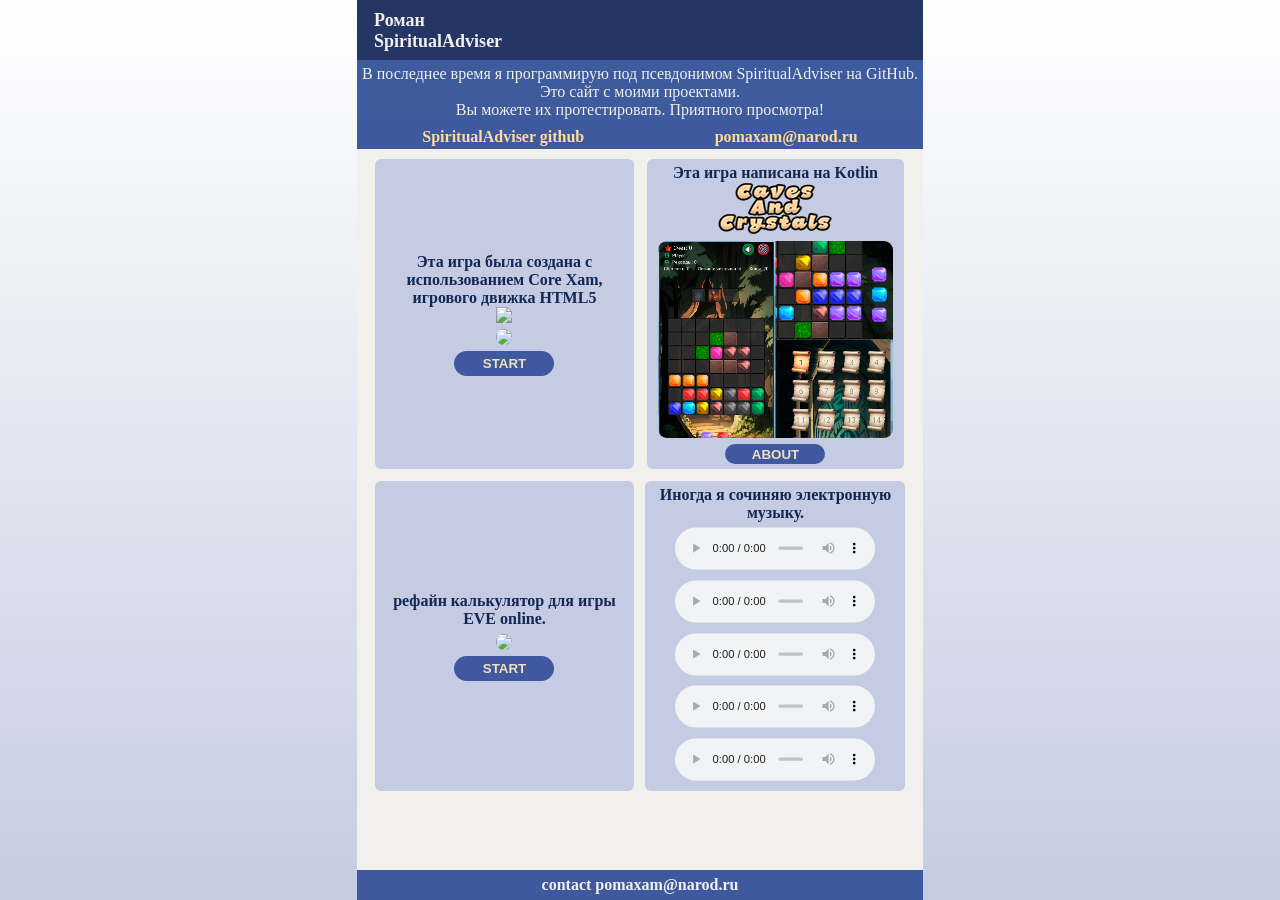
==== index.html @ ba8954ba "add caves game block" ====
<!doctype html>

<html>

<head>
    <meta name="viewport" content="width=device-width, initial-scale=1.0, maximum-scale=2.0, user-scalable=yes">

    <meta charset="utf-8" />
    <title>My projects</title>
    <link id="stylesheet" rel="stylesheet" href="./styles/style.css">
    <script src="main.js"></script>
</head>

<body>
    <main class=mainBlock>

        <header class="headerMyName">
            <text class="myNameText">Роман <br>SpiritualAdviser </text>
        </header>

        <header class="descriptionAbout">

            <text class="descriptionText"> В последнее время я программирую под псевдонимом SpiritualAdviser на GitHub.
                <br> Это сайт с моими проектами.
                <br> Вы можете их протестировать. Приятного просмотра!
            </text>
        </header>

        <aside class="asideMyWorks">
            <!-- <text class="myWorksText">MY WORKS</text> -->
            <a class="hrefText" translate="no" href="https://github.com/SpiritualAdviser">SpiritualAdviser github</a>
            <a class="hrefText" translate="no" href="mailto:pomaxam@narod.ru" target="_blank"
                rel="noopener noreferrer">pomaxam@narod.ru</a>
        </aside>

        <content class="content">
            <article class="itemBlock">
                <text class="itemText">Эта игра была создана с использованием Core Xam, игрового движка HTML5</text>
                <img class="logoGame" src="./assets/images/spaceShooter/spaceShooterLogo.png">
                <img class="spaceShooterCollages" src="./assets/images/spaceShooter/spaceShooterCollages.png">
                <button name="playSpaceShooter" class="itemButton" translate="no">START</button>
            </article>

            <article class="itemBlock">
                <text class="itemText">Эта игра написана на Kotlin</text>
                <img class="logoGame" src="./assets/images/cavesAndCrystals/cavesAndCrystalslogo.png">
                <img class="cavesCollages" src="./assets/images/cavesAndCrystals/cavesCollage.png">
                <button name="aboutCaves" class="itemButton" translate="no">ABOUT</button>
            </article>

            <article class="itemBlock">
                <text class="itemText">рефайн калькулятор для игры EVE online.</text>
                <img class="refineCalcImage" src="./assets/images/refineCalc/tableCalc.PNG">
                <button name="refineCalc" class="itemButton" translate="no">START</button>
            </article>

            <article class="itemBlock">
                <text class="itemText">Иногда я сочиняю электронную музыку.</text>
                <audio controls src="./assets/audio/pomaPianoAndGuitarRhythm.mp3"></audio>
                <audio controls src="./assets/audio/pomaFly.mp3"></audio>
                <audio controls src="./assets/audio/pomaGuitarOnTheDrum.mp3"></audio>
                <audio controls src="./assets/audio/pomaGuitarTrance.mp3"></audio>
                <audio controls src="./assets/audio/pomaHamstersAreWarmingUp.mp3"></audio>
            </article>

        </content>
        <info class="infoBlock">
            <text class="infoText">contact pomaxam@narod.ru </text>
        </info>


    </main>

</body>

</html>
---- styles/style.css ----
html,
body {
    margin: 0px;
}

.mainBlock {
    overflow: hidden;
    position: absolute;
    display: grid;
    width: 100%;
    min-height: 100%;
    background: linear-gradient(180deg, #ffffff, #c5cce2);
    grid-template-rows: max-content max-content max-content auto max-content;
    grid-template-areas:
        "myName"
        "header"
        "headerMyWorks"
        "content"
        "info";
    justify-content: center;
}

.headerMyName {
    position: relative;
    display: grid;
    grid-area: myName;
    width: 100%;
    background: #253665;
    justify-content: start;
    justify-items: start;
    padding: 10px 0px 8px 0px;
}

.myNameText {
    position: relative;
    color: #f1f0ec;
    font-weight: bold;
    font-size: 18px;
    text-align: left;
    left: 17px;
}

.descriptionText {
    position: relative;
    padding: 5px;
    top: 0px;
    left: 0px;
    color: #f1f0ec;
    font-size: 16px;
    text-align: center;
    font-family: math;
}

.descriptionAbout {
    position: relative;
    display: grid;
    grid-area: header;
    background: #3e5b9d;
    width: 100%;
    top: 0px;
    left: 0px;
    align-content: center;
    justify-content: center;
    align-items: center;
    justify-items: center;
}

.asideMyWorks {
    position: relative;
    grid-area: headerMyWorks;
    display: flex;
    width: 100%;
    height: 25px;
    background-color: #3f599f;
    border: 0px solid;
    flex-direction: row;
    justify-content: space-around;
    align-items: center;
    flex-wrap: nowrap;
}

.content {
    position: relative;
    width: 100%;
    height: -webkit-fill-available;
    grid-area: content;
    display: grid;
    padding: 10px 0px 10px;
    border: 0px solid;
    grid-gap: 12px;
    background: #f1f0ec;
    grid-template-columns: repeat(auto-fit, 259px);
    grid-template-rows:
        min-content min-content;
    justify-items: center;
    justify-content: center;
    align-items: start;
}

.itemBlock {
    position: relative;
    display: flex;
    height: 300px;
    border: 0px solid;
    border-radius: 6px;
    background: #c5cbe3;
    flex-direction: column;
    justify-content: center;
    align-items: center;
    flex-wrap: nowrap;
    padding: 5px;
}

.itemText {
    position: relative;
    color: #122853;
    font-weight: bold;
    font-size: 16px;
    text-align: center;
}

.hrefText {
    position: relative;
    color: #ffdc98;
    font-weight: bold;
    font-size: 16px;
    text-align: center;
    text-decoration: none;
}

.hrefText:hover {
    color: #ef361a;
}

.itemButton {
    position: relative;
    width: 100px;
    height: 25px;
    background-color: #3f589f;
    font-weight: bold;
    color: #efe1bb;
    text-align: center;
    border-radius: 14px;
    border: 0px solid #ef361a;
    user-select: none;
}

.itemButton:hover {
    color: #ef361a;
}

.infoBlock {
    position: relative;
    grid-area: info;
    display: flex;
    width: 100%;
    height: 30px;
    background-color: #3f599f;
    border: 0px solid;
    flex-direction: row;
    justify-content: center;
    align-items: center;
    flex-wrap: nowrap;
}

.infoText {
    position: relative;
    padding: 5px;
    top: 0px;
    left: 0px;
    color: #f1f0eb;
    font-weight: bold;
    font-size: 16px;
    text-align: center;
}

audio {
    width: 250px;
    height: 54px;
    scale: 0.8;
}

.logoGame {
    position: relative;
}

.spaceShooterCollages {
    position: relative;
    border-radius: 15px;
    padding: 6px;
}

.refineCalcImage {
    position: relative;
    border-radius: 15px;
    padding: 6px;
}

.cavesCollages {
    position: relative;
    border-radius: 15px;
    padding: 6px;
    /* width: 250px; 
    height: 150px; */
}
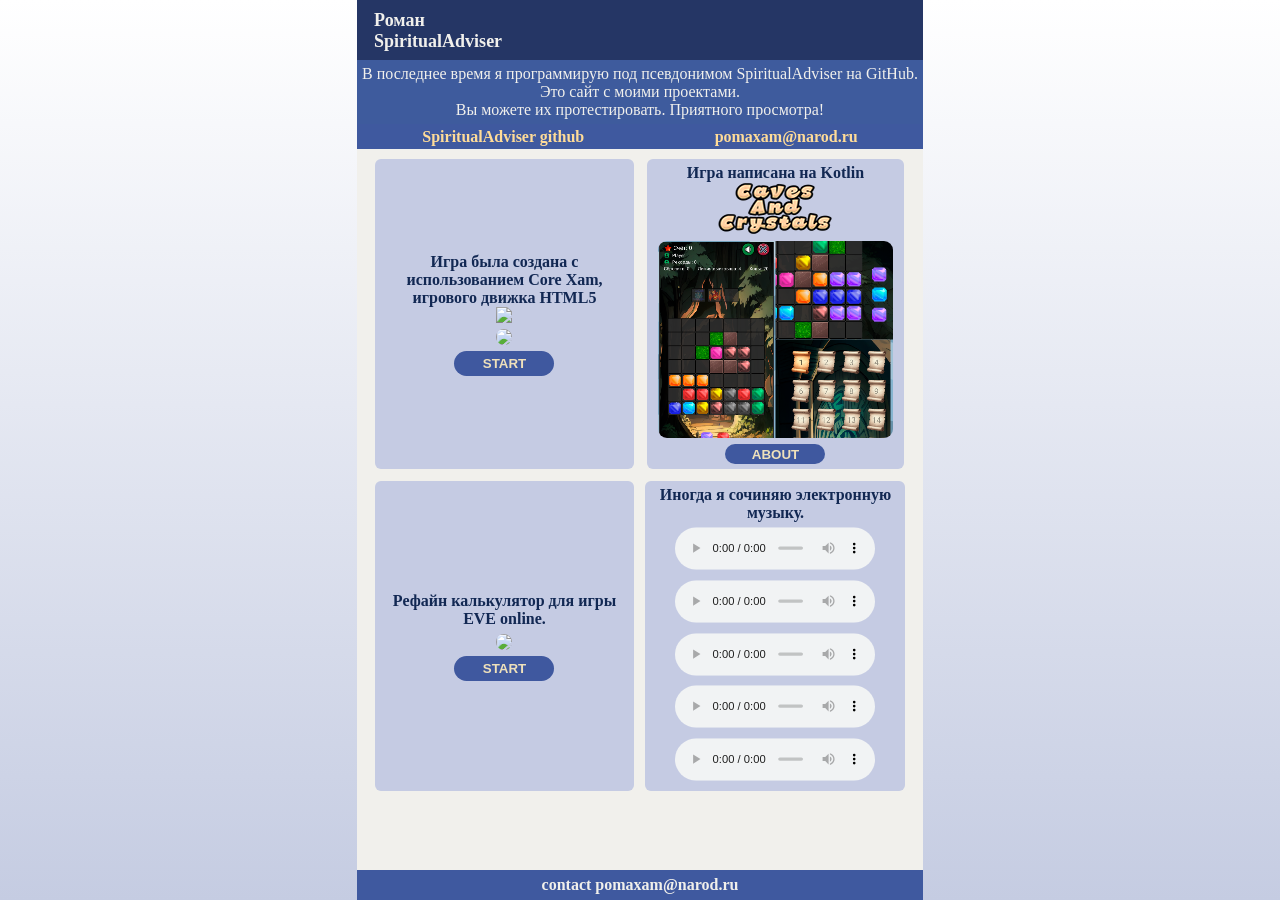
==== commit 0a480e4a: "fix texsts" ====
--- a/index.html
+++ b/index.html
@@ -35,21 +35,21 @@
 
         <content class="content">
             <article class="itemBlock">
-                <text class="itemText">Эта игра была создана с использованием Core Xam, игрового движка HTML5</text>
+                <text class="itemText">Игра была создана с использованием Core Xam, игрового движка HTML5</text>
                 <img class="logoGame" src="./assets/images/spaceShooter/spaceShooterLogo.png">
                 <img class="spaceShooterCollages" src="./assets/images/spaceShooter/spaceShooterCollages.png">
                 <button name="playSpaceShooter" class="itemButton" translate="no">START</button>
             </article>
 
             <article class="itemBlock">
-                <text class="itemText">Эта игра написана на Kotlin</text>
+                <text class="itemText">Игра написана на Kotlin</text>
                 <img class="logoGame" src="./assets/images/cavesAndCrystals/cavesAndCrystalslogo.png">
                 <img class="cavesCollages" src="./assets/images/cavesAndCrystals/cavesCollage.png">
                 <button name="aboutCaves" class="itemButton" translate="no">ABOUT</button>
             </article>
 
             <article class="itemBlock">
-                <text class="itemText">рефайн калькулятор для игры EVE online.</text>
+                <text class="itemText">Рефайн калькулятор для игры EVE online.</text>
                 <img class="refineCalcImage" src="./assets/images/refineCalc/tableCalc.PNG">
                 <button name="refineCalc" class="itemButton" translate="no">START</button>
             </article>
--- a/styles/style.css
+++ b/styles/style.css
@@ -18,6 +18,8 @@
         "content"
         "info";
     justify-content: center;
+    align-items: start;
+    justify-items: center;
 }
 
 .headerMyName {
@@ -97,6 +99,66 @@
     align-items: start;
 }
 
+.about {
+    position: relative;
+    grid-area: content;
+    display: flex;
+    width: 100%;
+    border: 0px solid;
+    flex-direction: column;
+    justify-content: center;
+    align-items: stretch;
+    align-content: space-around;
+    flex-wrap: nowrap;
+}
+
+.aboutText {
+    position: relative;
+    top: 0px;
+    left: 0px;
+    color: #122853;
+    font-size: 16px;
+    /* text-align: center; */
+    font-family: math;
+    padding: 0px 8px ;
+}
+.aboutHeaderText {
+    position: relative;
+    top: 0px;
+    left: 0px;
+    font-weight: bold;
+    color: #122853;
+    font-size: 20px;
+    text-align: center;
+    font-family: math;
+}
+.aboutHeaderBlock {
+    position: relative;
+    display: flex;
+    border: 0px solid;
+    border-radius: 10px;
+    background: #c5cbe3;
+    flex-direction: column;
+    justify-content: center;
+    align-items: center;
+    flex-wrap: nowrap;
+    padding: 5px;
+}
+
+.aboutBlock {
+    position: relative;
+    display: flex;
+    border: 0px solid;
+    border-radius: 10px;
+    background: #c5cbe3;
+    flex-direction: row;
+    align-items: flex-start;
+    flex-wrap: nowrap;
+    padding: 10px;
+    justify-content: flex-start;
+}
+
+
 .itemBlock {
     position: relative;
     display: flex;
